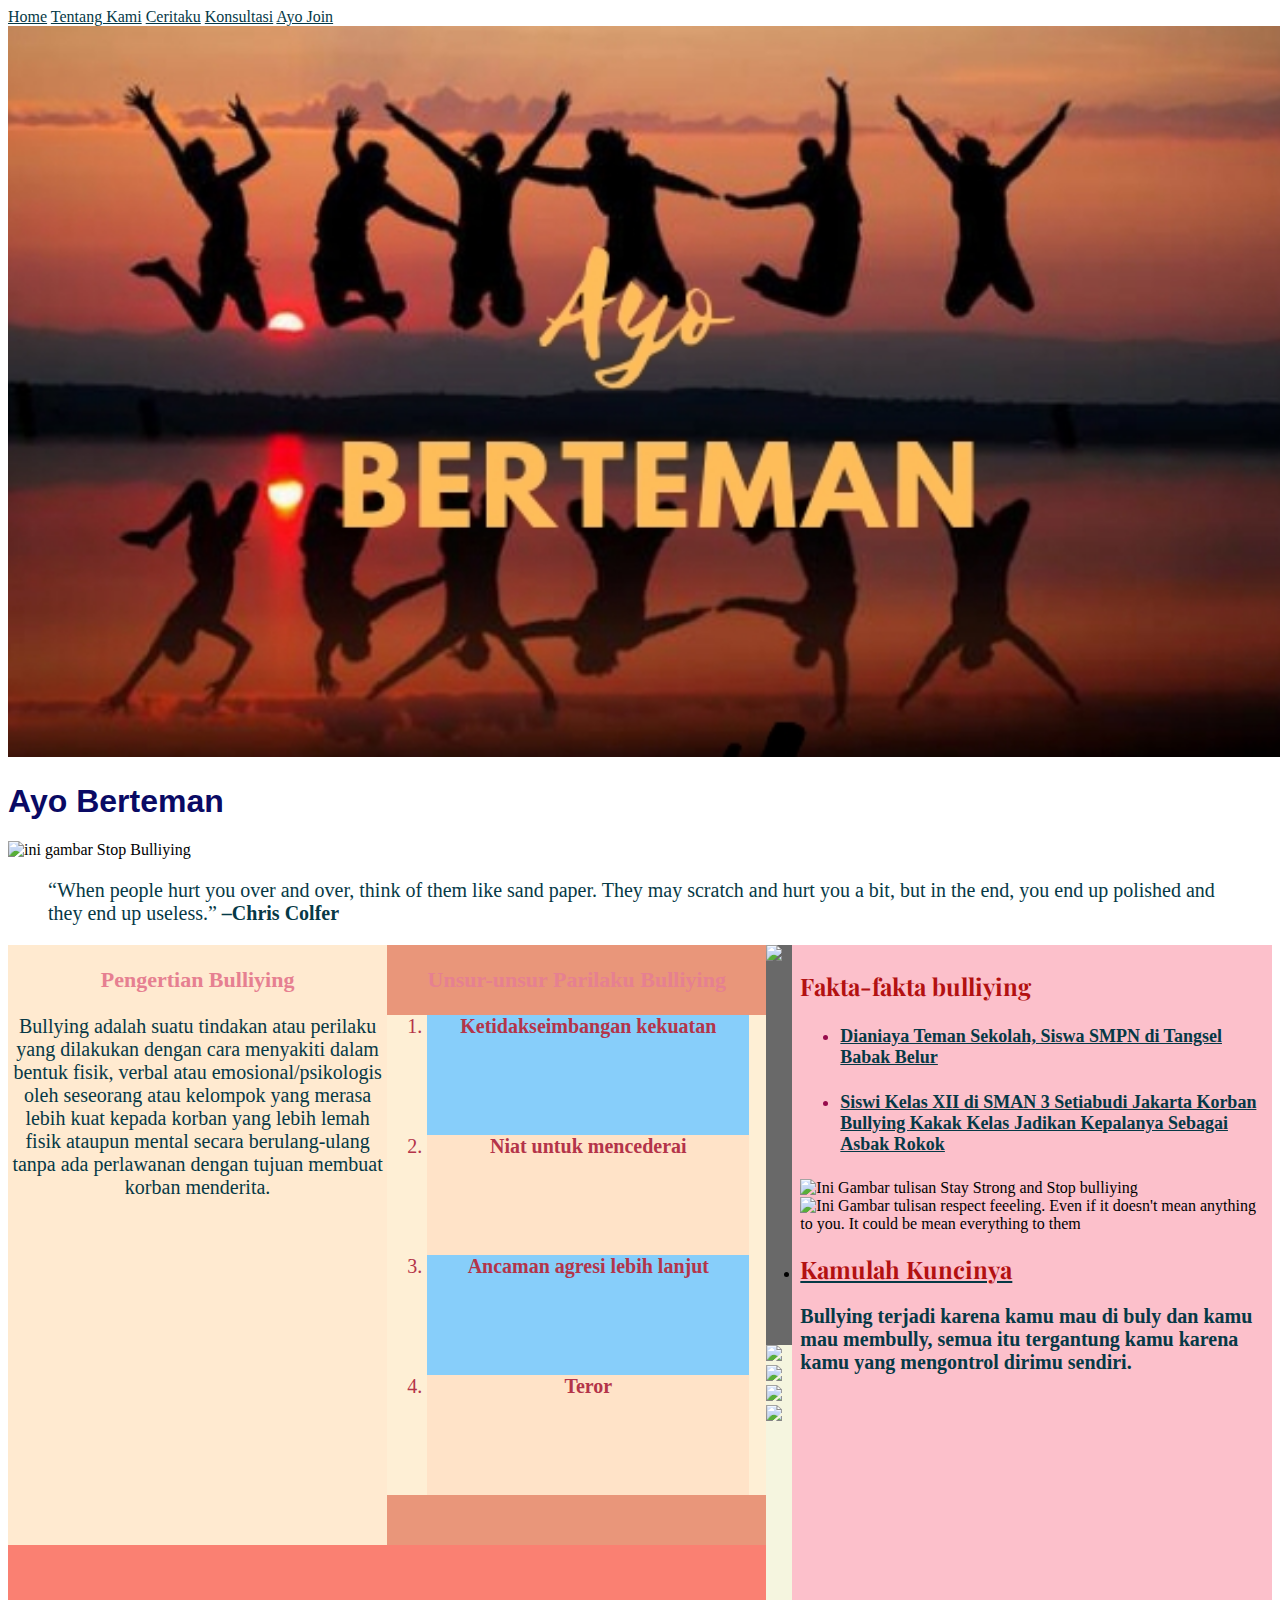
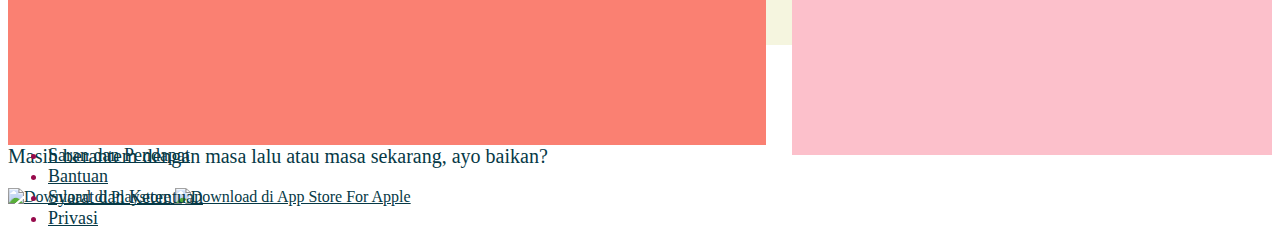
==== index.html @ c27df52b "Update index.html" ====
<!DOCTYPE html>
	<html>
		<head>
			<title>Stop Bullying-Home</title>
			<link href="css/style.css" rel="stylesheet">
		</head>
		<body>
			<div class="header">
				<a href="index.html" title="Ini Home">Home</a>
				<a href="about.html" title="Ini Tentang kami">Tentang Kami</a>
				<a href="berbagicerita" title="Ayo Berbagi Cerita">Ceritaku</a>
				<a href="konsultasi.html" title="Konsultasi">Konsultasi</a>
				<a href="contact.html" title="Mari Bergabung">Ayo Join</a>
			<link href="css/style.css" rel="stylesheet">	
			</div>
			
			<img width="1300" heigth="509px" src="images/Untitled design.jpg" alt="ini Gambar Ayo Berteman">
			<!--This is main-->
			<div class="main"
			     
			     	<div class="judul">
			     	<h1> Ayo Berteman </h1>
				</div>
				
				<div class="imgbulli">
				<img width="100%" heigth="105px" src="https://dcmp.org/posterimages/series_124.jpg" alt="ini gambar Stop Bulliying">
				</div>
				<blockquote><p>“When people hurt you over and over, think of them like sand paper. They may scratch and hurt you a bit, but in the end, you end up polished and they end up useless.” <strong>–Chris Colfer</strong></p></blockquote>
			     
				<div class="content">
					<div class="pengertian">
						<h3>Pengertian Bulliying</h3>
						<p>Bullying adalah suatu tindakan atau perilaku yang dilakukan dengan cara menyakiti dalam bentuk fisik, verbal atau emosional/psikologis oleh seseorang atau kelompok yang merasa lebih kuat kepada korban yang lebih lemah fisik ataupun mental secara berulang-ulang tanpa ada perlawanan dengan tujuan membuat korban menderita.</p>
					</div>
					<div class="unsur">
						<h3>Unsur-unsur Parilaku Bulliying</h3>
						<ol>
							<li>
							<div class="unsur1">
								<h4>Ketidakseimbangan kekuatan</h4>
							</div>
							</li>
							<li>
							<div class="unsur2">
								<h4>Niat untuk mencederai<h4>
							</div>
							</li>
							<li>
							<div class="unsur3">
								<h4>Ancaman agresi lebih lanjut</h4>
							</div>
							<li>
							<div class="unsur4">
								<h4>Teror</h4>
							</div>
							</li>
						</ol>
					</div>
				</div>
				
				<div class="sidebar">	
				
				<h2>Fakta-fakta bulliying</h2>
					<ul>
						<li>
							<a href="konsultasi.html" title="Dianiaya Teman Sekolah, Siswa SMPN di Tangsel Babak Belur"><h4>Dianiaya Teman Sekolah, Siswa SMPN di Tangsel Babak Belur</h4></a>
						</li>
						<li>
							<a href="konsultasi.html" title="Siswi Kelas XII di SMAN 3 Setiabudi Jakarta Korban Bullying Kakak Kelas Jadikan Kepalanya Sebagai Asbak Rokok"><h4>Siswi Kelas XII di SMAN 3 Setiabudi Jakarta Korban Bullying Kakak Kelas Jadikan Kepalanya Sebagai Asbak Rokok</h4></a>
						</li>
					</ul>   
						<div>
							<img width="200" heigth="300"src="https://forthefirsttimeandforever.files.wordpress.com/2015/04/stay-strong-and-stop-bullying.png" alt="Ini Gambar tulisan Stay Strong and Stop bulliying">
							<img width="200" heigth="300"src="https://i.pinimg.com/236x/8c/a2/15/8ca2151b317cf27438ddc3ee5e97cb34--stop-bullying-quotes-bully-quotes.jpg" alt="Ini Gambar tulisan respect feeeling. Even if it doesn't mean anything to you. It could be mean everything to them">
						</div>	
					<li>
						<a href="contact.html"><strong><h2>Kamulah Kuncinya</h2></strong></a>
					</li>
						<p><strong>Bullying terjadi karena kamu mau di buly dan kamu mau membully, semua itu tergantung kamu karena kamu yang mengontrol dirimu sendiri.</strong></p>
				</div>
				<div class="footer">
					<div class="footer-1">
						<div class="gambar1">
							<img src="https://dz9yg0snnohlc.cloudfront.net/how-to-stop-bullying-when-you-see-it-1.jpg">
						</div>
						<div class="foot-msg">
							<p>Masih berantem dengan masa lalu atau masa sekarang, ayo baikan?</p>
							<a href="www.playstore.com">
								<img src="https://s.kaskus.id/images/2017/05/13/8699905_20170513125224.png" title="Download di Playstore">
							</a>
							<a href="https://www.apple.com/id/ios/app-store/">
								<img src="https://www.genze.com/wp-content/uploads/2017/08/apple-app-store-icon.png" title="Download di App Store For Apple">
							<a>
						</div>
					</div>
					<div class="footer-2">
						<div class="gambarlink">
						<a href="https://id-id.facebook.com/">
							<img src="https://image.flaticon.com/icons/png/512/69/69407.png" >
						</a>
						<a href="https://www.instagram.com/?hl=id">
							<img src="https://upload.wikimedia.org/wikipedia/commons/thumb/2/27/CIS-A2K_Instagram_Icon_%28Black%29.svg/500px-CIS-A2K_Instagram_Icon_%28Black%29.svg.png">
						</a>
						<a href="https://twitter.com">
							<img src="http://softblind.com/images/twitter.png">
						<a>
						<a href="https://www.youtube.com/?hl=id&gl=ID">
							<img src="https://i2.wp.com/www.tapwithbrad.com/wp-content/uploads/2015/06/Youtube-Black-Circle-Icon.png">
						<a>
						</div>
					</div>
					<div class="footer-3">
						<ul>
							<li>
							<a href="">Saran dan Pendapat</a>
							</li>
							<li>
							<a href="">Bantuan</a>
							</li>
							<li>
							<a href="">Syarat dan Ketentuan</a>
							</li>
							<li>
							<a href="">Privasi</a>
							</li>
						</ul>
					<div>
				</div>
			</div>
		</body>
</html>
---- css/style.css ----
@import url('https://fonts.googleapis.com/css?family=Playfair+Display');=Abril+Fatface|Playfair+Display');
body  {
    color: rgb(34, 173, 168);
}

h1  {
   color: rgb(10, 10, 100);
   font: 28px;
   font-family: "RooneySans-Regular", "Lucida Sans", "Lucida Grande", "Lucida Sans Unicode", "Trebuchet MS", sans-serif;
}

h2  {
   color: rgb(179, 17, 17);
   font: 25px;
   font-family: 'Playfair Display', serif;
}

h3  {
   color: rgb(230, 128, 145);
   font-size: 22px;
}
 

p  {
   color: rgb(6, 57, 70);
   font-size: 20px;
}

a   {
   color: rgb(6, 57, 70);
}

a:hover{
   color: yellowgreen;
}
ul  {
   color: rgb(151, 10, 76);
   font-size: 18px;
}

ol  {
   background-color: rgb(254, 239, 213);
   color: rgb(180, 52, 73);
   font-size: 20px;
}

.content {
    background-color: rgb(250, 128, 114);
    Float: left;
    width: 60%;
    height: 800px;
    
   
}

.sidebar{
    background-color: rgb(252, 192, 203);
    float: right;
    width: 37%;
    height: 800px;
    padding-left: 8px;
    padding-top: 5px;
    padding-right: 4px;
    padding-bottom: 5px;
}

.pengertian{
    
    background-color: rgba(255, 234, 208,20);
    float: left;
    width: 50%;
    height: 600px;
    text-align: center;
}

/*unsur-unsur*/
.unsur h4 {
   margin: 0;
   margin top: 50px; 
}

.unsur{
    background-color: rgb(233, 150, 122,20);
    float: left;
    width: 50%;
    height: 600px;
    text-align: center;
}
.unsur1{
    background-color: rgb(135, 206, 250);
    width: 95%;
    height: 120px;
    
}
.unsur2{
    background-color: rgb(255, 227, 200);
    width: 95%;
    height: 120px;
    
}
.unsur3{
    background-color: rgb(135, 206, 250);
    width: 95%;
    height: 120px;
    
}
.unsur4{
    background-color: rgb(255, 227, 200);
    width: 95%;
    height: 120px;
    
}

/*footer*/
.footer{
    background-color: rgb(245, 245, 223);
    width: 100%;
    height: 700px;
}

.footer-1{
    background-color: rgb(105, 105, 105);
    width: 100%;
    height: 400px;
    
.footer-2{
    background-color: rgb(105, 105, 105);
    width: 100%;
    height: 200px; 
    
.footer-3{
    background-color: rgb(105, 105, 105);
    width: 100%;
    height: 200px;
---- css/style.css ----
@import url('https://fonts.googleapis.com/css?family=Playfair+Display');=Abril+Fatface|Playfair+Display');
body  {
    color: rgb(34, 173, 168);
}

h1  {
   color: rgb(10, 10, 100);
   font: 28px;
   font-family: "RooneySans-Regular", "Lucida Sans", "Lucida Grande", "Lucida Sans Unicode", "Trebuchet MS", sans-serif;
}

h2  {
   color: rgb(179, 17, 17);
   font: 25px;
   font-family: 'Playfair Display', serif;
}

h3  {
   color: rgb(230, 128, 145);
   font-size: 22px;
}
 

p  {
   color: rgb(6, 57, 70);
   font-size: 20px;
}

a   {
   color: rgb(6, 57, 70);
}

a:hover{
   color: yellowgreen;
}
ul  {
   color: rgb(151, 10, 76);
   font-size: 18px;
}

ol  {
   background-color: rgb(254, 239, 213);
   color: rgb(180, 52, 73);
   font-size: 20px;
}

.content {
    background-color: rgb(250, 128, 114);
    Float: left;
    width: 60%;
    height: 800px;
    
   
}

.sidebar{
    background-color: rgb(252, 192, 203);
    float: right;
    width: 37%;
    height: 800px;
    padding-left: 8px;
    padding-top: 5px;
    padding-right: 4px;
    padding-bottom: 5px;
}

.pengertian{
    
    background-color: rgba(255, 234, 208,20);
    float: left;
    width: 50%;
    height: 600px;
    text-align: center;
}

/*unsur-unsur*/
.unsur h4 {
   margin: 0;
   margin top: 50px; 
}

.unsur{
    background-color: rgb(233, 150, 122,20);
    float: left;
    width: 50%;
    height: 600px;
    text-align: center;
}
.unsur1{
    background-color: rgb(135, 206, 250);
    width: 95%;
    height: 120px;
    
}
.unsur2{
    background-color: rgb(255, 227, 200);
    width: 95%;
    height: 120px;
    
}
.unsur3{
    background-color: rgb(135, 206, 250);
    width: 95%;
    height: 120px;
    
}
.unsur4{
    background-color: rgb(255, 227, 200);
    width: 95%;
    height: 120px;
    
}

/*footer*/
.footer{
    background-color: rgb(245, 245, 223);
    width: 100%;
    height: 700px;
}

.footer-1{
    background-color: rgb(105, 105, 105);
    width: 100%;
    height: 400px;
    
.footer-2{
    background-color: rgb(105, 105, 105);
    width: 100%;
    height: 200px; 
    
.footer-3{
    background-color: rgb(105, 105, 105);
    width: 100%;
    height: 200px;
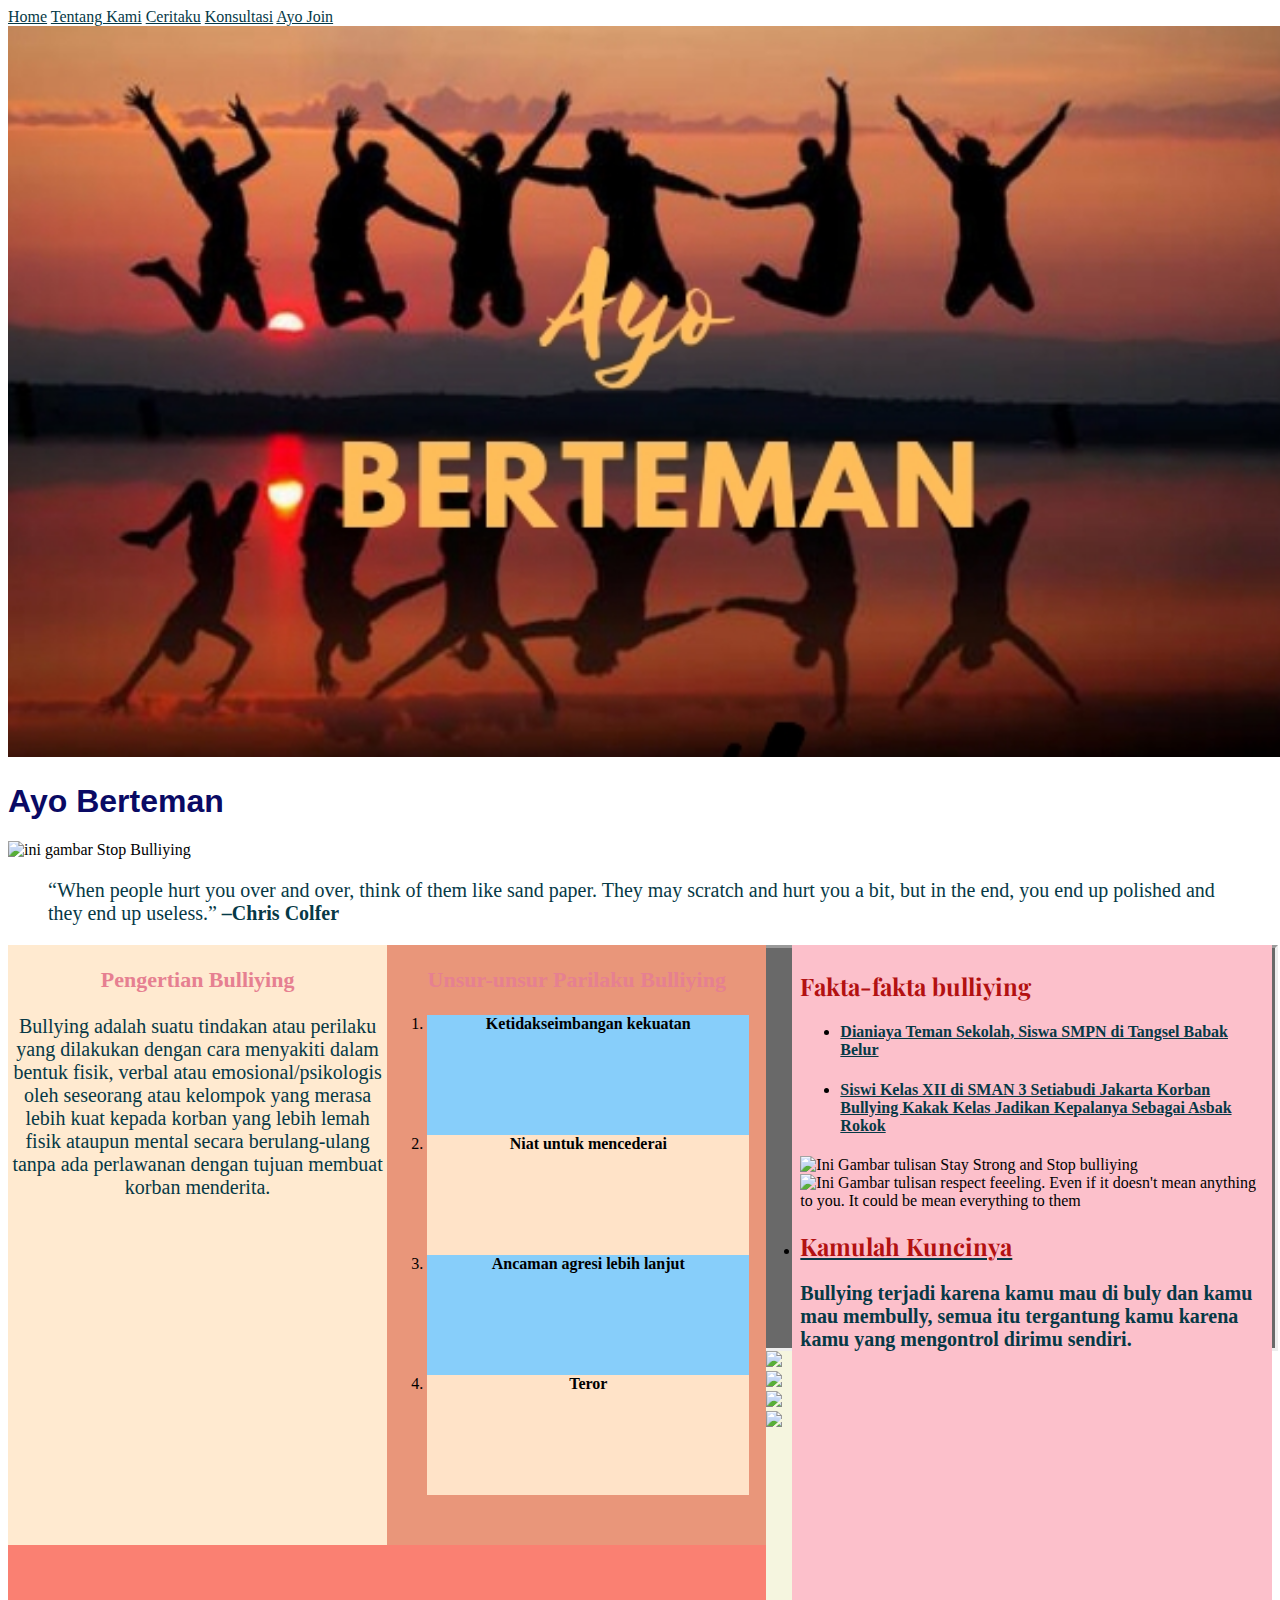
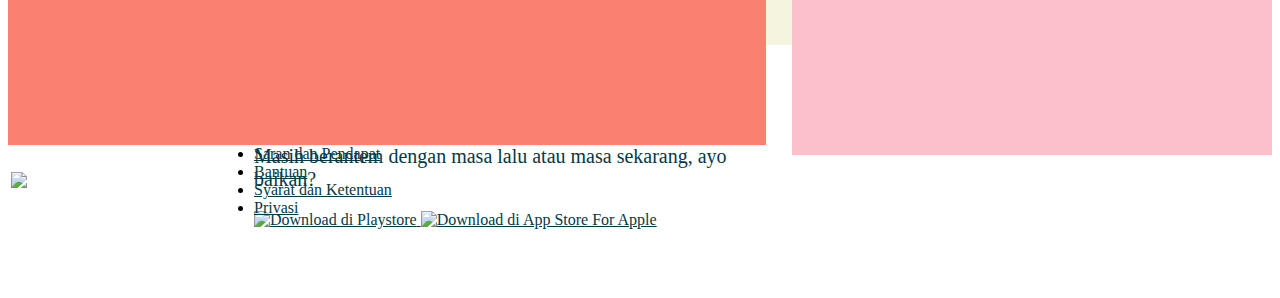
==== commit 0d68ff50: "Update index.html" ====
--- a/index.html
+++ b/index.html
@@ -84,11 +84,11 @@
 							<img src="https://dz9yg0snnohlc.cloudfront.net/how-to-stop-bullying-when-you-see-it-1.jpg">
 						</div>
 						<div class="foot-msg">
-							<p>Masih berantem dengan masa lalu atau masa sekarang, ayo baikan?</p>
-							<a href="www.playstore.com">
+							<p class="txt">Masih berantem dengan masa lalu atau masa sekarang, ayo baikan?</p>
+							<a class="ps" href="www.playstore.com">
 								<img src="https://s.kaskus.id/images/2017/05/13/8699905_20170513125224.png" title="Download di Playstore">
 							</a>
-							<a href="https://www.apple.com/id/ios/app-store/">
+							<a class="apple" href="https://www.apple.com/id/ios/app-store/">
 								<img src="https://www.genze.com/wp-content/uploads/2017/08/apple-app-store-icon.png" title="Download di App Store For Apple">
 							<a>
 						</div>
--- a/css/style.css
+++ b/css/style.css
@@ -33,16 +33,9 @@
 a:hover{
    color: yellowgreen;
 }
-ul  {
-   color: rgb(151, 10, 76);
-   font-size: 18px;
-}
 
-ol  {
-   background-color: rgb(254, 239, 213);
-   color: rgb(180, 52, 73);
-   font-size: 20px;
-}
+
+
 
 .content {
     background-color: rgb(250, 128, 114);
@@ -117,18 +110,51 @@
     width: 100%;
     height: 700px;
 }
-
+/*footer1*/
 .footer-1{
     background-color: rgb(105, 105, 105);
+    border-style: inset;
     width: 100%;
     height: 400px;
+ 
+.gambar1{
+    float: left;
+    width: 243px;
+    height: 126px;
+    margin-top: 27px;
     
+.foot-msg .txt{
+    height: 54px;
+    font-size: 16px;
+    line-height: 21px;
+    color: #000;
+    
+ .foot-msg .ps{
+    margin-right: 4px;
+    width: 124px;
+    height: 36px;
+     
+  .foot-msg .apple{
+    width: 124px;
+    height: 36px;
+     
+ /*footer2*/
 .footer-2{
     background-color: rgb(105, 105, 105);
+    border-style: inset;
     width: 100%;
     height: 200px; 
+ 
+.gambarlink{
+    margin-top: 38px;
+    text-align: center;
     
 .footer-3{
     background-color: rgb(105, 105, 105);
+    border-style: inset;
     width: 100%;
-    height: 200px;    
+    height: 200px;   
+    
+.footer-3 ul{
+    width: 100%;
+    height: 45px;
--- a/css/style.css
+++ b/css/style.css
@@ -33,16 +33,9 @@
 a:hover{
    color: yellowgreen;
 }
-ul  {
-   color: rgb(151, 10, 76);
-   font-size: 18px;
-}
 
-ol  {
-   background-color: rgb(254, 239, 213);
-   color: rgb(180, 52, 73);
-   font-size: 20px;
-}
+
+
 
 .content {
     background-color: rgb(250, 128, 114);
@@ -117,18 +110,51 @@
     width: 100%;
     height: 700px;
 }
-
+/*footer1*/
 .footer-1{
     background-color: rgb(105, 105, 105);
+    border-style: inset;
     width: 100%;
     height: 400px;
+ 
+.gambar1{
+    float: left;
+    width: 243px;
+    height: 126px;
+    margin-top: 27px;
     
+.foot-msg .txt{
+    height: 54px;
+    font-size: 16px;
+    line-height: 21px;
+    color: #000;
+    
+ .foot-msg .ps{
+    margin-right: 4px;
+    width: 124px;
+    height: 36px;
+     
+  .foot-msg .apple{
+    width: 124px;
+    height: 36px;
+     
+ /*footer2*/
 .footer-2{
     background-color: rgb(105, 105, 105);
+    border-style: inset;
     width: 100%;
     height: 200px; 
+ 
+.gambarlink{
+    margin-top: 38px;
+    text-align: center;
     
 .footer-3{
     background-color: rgb(105, 105, 105);
+    border-style: inset;
     width: 100%;
-    height: 200px;    
+    height: 200px;   
+    
+.footer-3 ul{
+    width: 100%;
+    height: 45px;
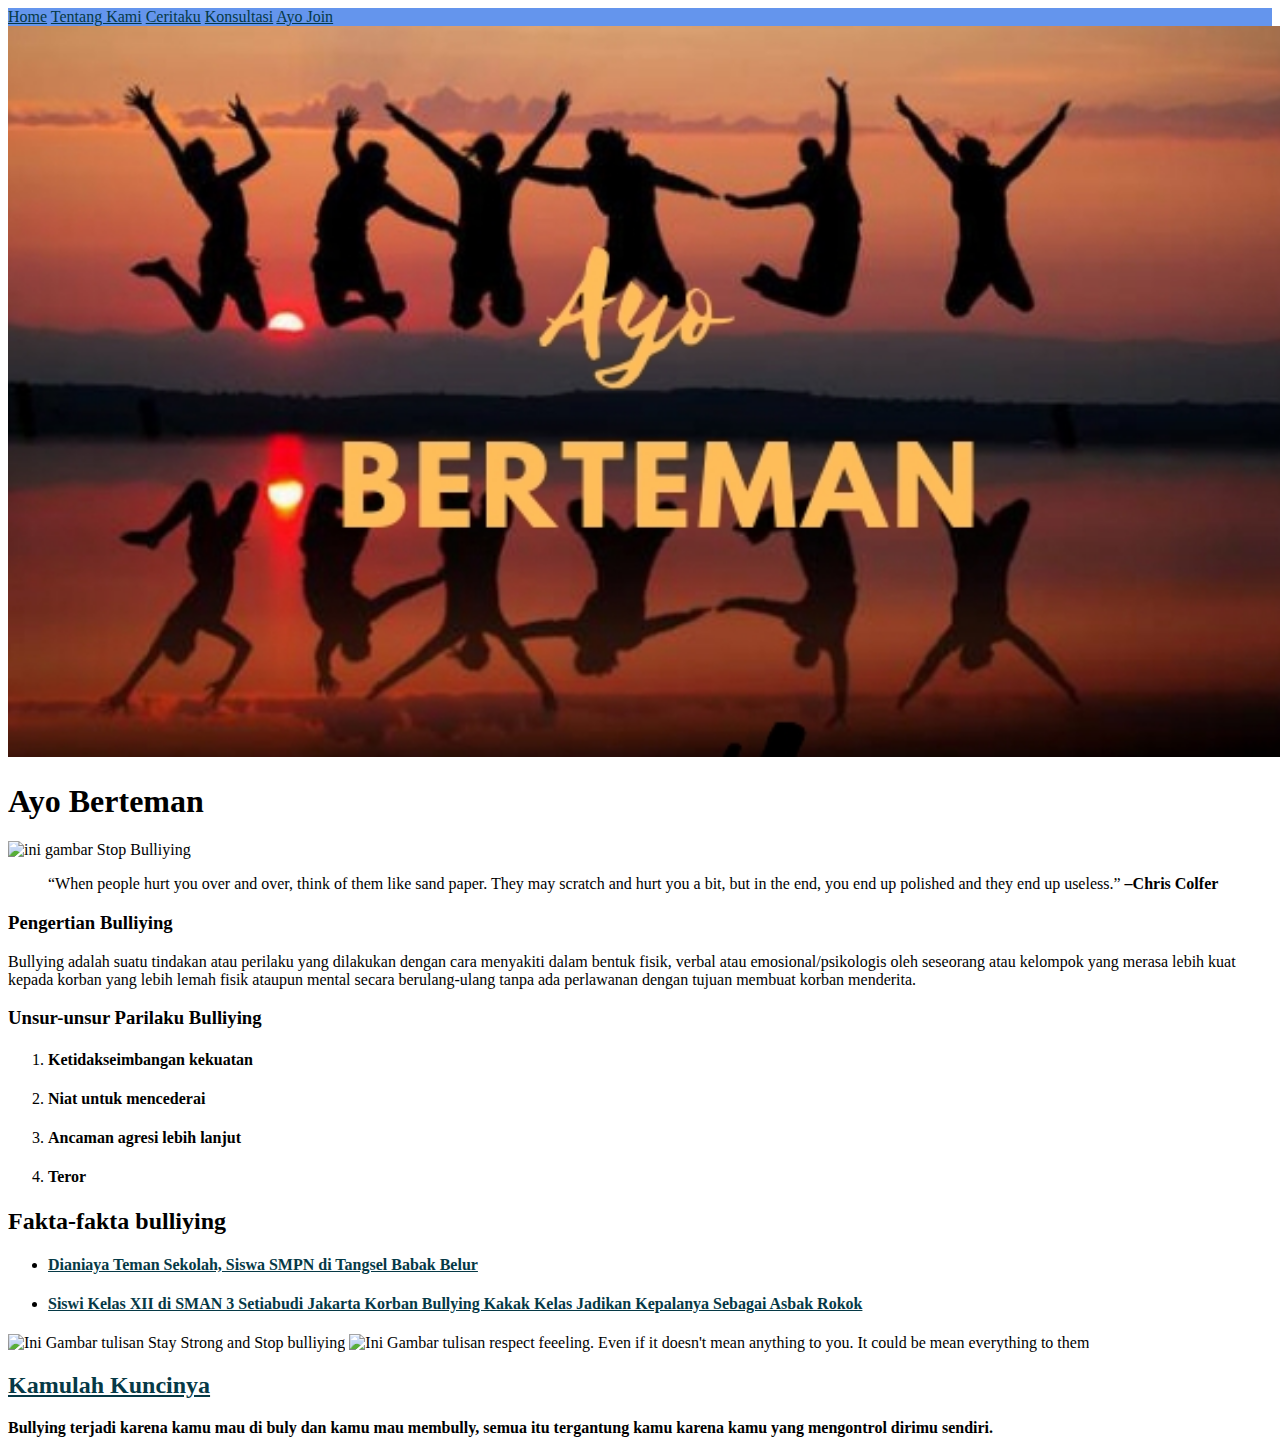
==== commit a74dc23c: "Update index.html" ====
--- a/index.html
+++ b/index.html
@@ -78,54 +78,6 @@
 					</li>
 						<p><strong>Bullying terjadi karena kamu mau di buly dan kamu mau membully, semua itu tergantung kamu karena kamu yang mengontrol dirimu sendiri.</strong></p>
 				</div>
-				<div class="footer">
-					<div class="footer-1">
-						<div class="gambar1">
-							<img src="https://dz9yg0snnohlc.cloudfront.net/how-to-stop-bullying-when-you-see-it-1.jpg">
-						</div>
-						<div class="foot-msg">
-							<p class="txt">Masih berantem dengan masa lalu atau masa sekarang, ayo baikan?</p>
-							<a class="ps" href="www.playstore.com">
-								<img src="https://s.kaskus.id/images/2017/05/13/8699905_20170513125224.png" title="Download di Playstore">
-							</a>
-							<a class="apple" href="https://www.apple.com/id/ios/app-store/">
-								<img src="https://www.genze.com/wp-content/uploads/2017/08/apple-app-store-icon.png" title="Download di App Store For Apple">
-							<a>
-						</div>
-					</div>
-					<div class="footer-2">
-						<div class="gambarlink">
-						<a href="https://id-id.facebook.com/">
-							<img src="https://image.flaticon.com/icons/png/512/69/69407.png" >
-						</a>
-						<a href="https://www.instagram.com/?hl=id">
-							<img src="https://upload.wikimedia.org/wikipedia/commons/thumb/2/27/CIS-A2K_Instagram_Icon_%28Black%29.svg/500px-CIS-A2K_Instagram_Icon_%28Black%29.svg.png">
-						</a>
-						<a href="https://twitter.com">
-							<img src="http://softblind.com/images/twitter.png">
-						<a>
-						<a href="https://www.youtube.com/?hl=id&gl=ID">
-							<img src="https://i2.wp.com/www.tapwithbrad.com/wp-content/uploads/2015/06/Youtube-Black-Circle-Icon.png">
-						<a>
-						</div>
-					</div>
-					<div class="footer-3">
-						<ul>
-							<li>
-							<a href="">Saran dan Pendapat</a>
-							</li>
-							<li>
-							<a href="">Bantuan</a>
-							</li>
-							<li>
-							<a href="">Syarat dan Ketentuan</a>
-							</li>
-							<li>
-							<a href="">Privasi</a>
-							</li>
-						</ul>
-					<div>
-				</div>
-			</div>
+				
 		</body>
 </html>
--- a/css/style.css
+++ b/css/style.css
@@ -1,29 +1,6 @@
 @import url('https://fonts.googleapis.com/css?family=Playfair+Display');=Abril+Fatface|Playfair+Display');
 body  {
     color: rgb(34, 173, 168);
-}
-
-h1  {
-   color: rgb(10, 10, 100);
-   font: 28px;
-   font-family: "RooneySans-Regular", "Lucida Sans", "Lucida Grande", "Lucida Sans Unicode", "Trebuchet MS", sans-serif;
-}
-
-h2  {
-   color: rgb(179, 17, 17);
-   font: 25px;
-   font-family: 'Playfair Display', serif;
-}
-
-h3  {
-   color: rgb(230, 128, 145);
-   font-size: 22px;
-}
- 
-
-p  {
-   color: rgb(6, 57, 70);
-   font-size: 20px;
 }
 
 a   {
@@ -34,16 +11,24 @@
    color: yellowgreen;
 }
 
-
-
-
+/*index*/
+.header{
+    background-color: rgb(100, 149, 237);
+    width: 100%;
+    height: 70px
+       
+.judul{
+    background-color: white;
+    width: 100%;
+    height: 40px;
+    text-align: center;
+    
 .content {
     background-color: rgb(250, 128, 114);
     Float: left;
     width: 60%;
     height: 800px;
-    
-   
+      
 }
 
 .sidebar{
@@ -106,9 +91,12 @@
 
 /*footer*/
 .footer{
-    background-color: rgb(245, 245, 223);
-    width: 100%;
-    height: 700px;
+    position: relative;
+    width=100%
+    min-height: 405px;
+    margin-top: -406px;
+    border-top: 1px solid #e5e5e5;
+    background: #f5f5f5;
 }
 /*footer1*/
 .footer-1{
@@ -149,6 +137,10 @@
     margin-top: 38px;
     text-align: center;
     
+.gambarlink img{
+    width: 50px;
+    height: 50px;
+    
 .footer-3{
     background-color: rgb(105, 105, 105);
     border-style: inset;
@@ -158,3 +150,5 @@
 .footer-3 ul{
     width: 100%;
     height: 45px;
+
+    
--- a/css/style.css
+++ b/css/style.css
@@ -1,29 +1,6 @@
 @import url('https://fonts.googleapis.com/css?family=Playfair+Display');=Abril+Fatface|Playfair+Display');
 body  {
     color: rgb(34, 173, 168);
-}
-
-h1  {
-   color: rgb(10, 10, 100);
-   font: 28px;
-   font-family: "RooneySans-Regular", "Lucida Sans", "Lucida Grande", "Lucida Sans Unicode", "Trebuchet MS", sans-serif;
-}
-
-h2  {
-   color: rgb(179, 17, 17);
-   font: 25px;
-   font-family: 'Playfair Display', serif;
-}
-
-h3  {
-   color: rgb(230, 128, 145);
-   font-size: 22px;
-}
- 
-
-p  {
-   color: rgb(6, 57, 70);
-   font-size: 20px;
 }
 
 a   {
@@ -34,16 +11,24 @@
    color: yellowgreen;
 }
 
-
-
-
+/*index*/
+.header{
+    background-color: rgb(100, 149, 237);
+    width: 100%;
+    height: 70px
+       
+.judul{
+    background-color: white;
+    width: 100%;
+    height: 40px;
+    text-align: center;
+    
 .content {
     background-color: rgb(250, 128, 114);
     Float: left;
     width: 60%;
     height: 800px;
-    
-   
+      
 }
 
 .sidebar{
@@ -106,9 +91,12 @@
 
 /*footer*/
 .footer{
-    background-color: rgb(245, 245, 223);
-    width: 100%;
-    height: 700px;
+    position: relative;
+    width=100%
+    min-height: 405px;
+    margin-top: -406px;
+    border-top: 1px solid #e5e5e5;
+    background: #f5f5f5;
 }
 /*footer1*/
 .footer-1{
@@ -149,6 +137,10 @@
     margin-top: 38px;
     text-align: center;
     
+.gambarlink img{
+    width: 50px;
+    height: 50px;
+    
 .footer-3{
     background-color: rgb(105, 105, 105);
     border-style: inset;
@@ -158,3 +150,5 @@
 .footer-3 ul{
     width: 100%;
     height: 45px;
+
+    
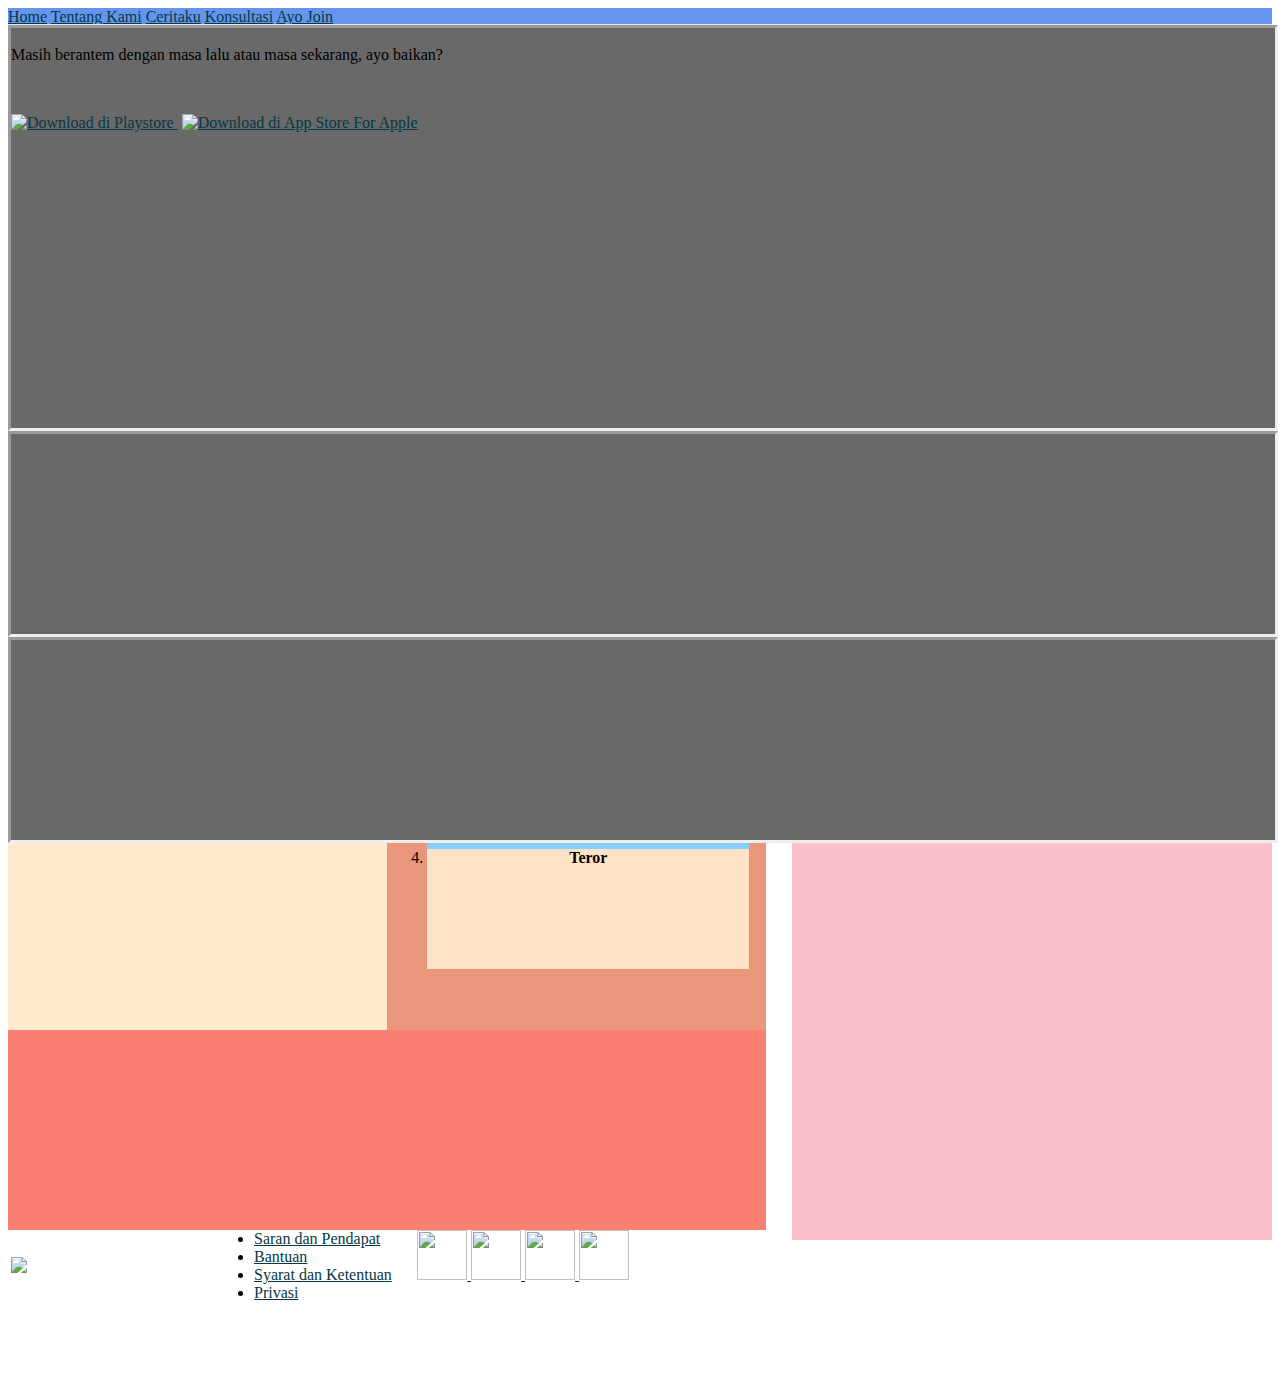
==== commit 2919ba9c: "Update index.html" ====
--- a/index.html
+++ b/index.html
@@ -14,7 +14,7 @@
 			<link href="css/style.css" rel="stylesheet">	
 			</div>
 			
-			<img width="1300" heigth="509px" src="images/Untitled design.jpg" alt="ini Gambar Ayo Berteman">
+			<img width="100%" height="200px" src="images/Untitled design.jpg" alt="ini Gambar Ayo Berteman">
 			<!--This is main-->
 			<div class="main"
 			     
@@ -78,6 +78,55 @@
 					</li>
 						<p><strong>Bullying terjadi karena kamu mau di buly dan kamu mau membully, semua itu tergantung kamu karena kamu yang mengontrol dirimu sendiri.</strong></p>
 				</div>
+			<div class="footer">
+					<div class="footer-1">
+						<div class="gambar1">
+							<img src="https://dz9yg0snnohlc.cloudfront.net/how-to-stop-bullying-when-you-see-it-1.jpg">
+						</div>
+						<div class="foot-msg">
+							<p class="txt">Masih berantem dengan masa lalu atau masa sekarang, ayo baikan?</p>
+							<a class="ps" href="www.playstore.com">
+								<img src="https://s.kaskus.id/images/2017/05/13/8699905_20170513125224.png" title="Download di Playstore">
+							</a>
+							<a class="apple" href="https://www.apple.com/id/ios/app-store/">
+								<img src="https://www.genze.com/wp-content/uploads/2017/08/apple-app-store-icon.png" title="Download di App Store For Apple">
+							<a>
+						</div>
+					</div>
+					<div class="footer-2">
+						<div class="gambarlink">
+						<a href="https://id-id.facebook.com/">
+							<img src="https://image.flaticon.com/icons/png/512/69/69407.png" >
+						</a>
+						<a href="https://www.instagram.com/?hl=id">
+							<img src="https://upload.wikimedia.org/wikipedia/commons/thumb/2/27/CIS-A2K_Instagram_Icon_%28Black%29.svg/500px-CIS-A2K_Instagram_Icon_%28Black%29.svg.png">
+						</a>
+						<a href="https://twitter.com">
+							<img src="http://softblind.com/images/twitter.png">
+						<a>
+						<a href="https://www.youtube.com/?hl=id&gl=ID">
+							<img src="https://i2.wp.com/www.tapwithbrad.com/wp-content/uploads/2015/06/Youtube-Black-Circle-Icon.png">
+						<a>
+						</div>
+					</div>
+					<div class="footer-3">
+						<ul>
+							<li>
+							<a href="">Saran dan Pendapat</a>
+							</li>
+							<li>
+							<a href="">Bantuan</a>
+							</li>
+							<li>
+							<a href="">Syarat dan Ketentuan</a>
+							</li>
+							<li>
+							<a href="">Privasi</a>
+							</li>
+						</ul>
+					<div>
+				</div>
+			</div>		
 				
 		</body>
 </html>
--- a/css/style.css
+++ b/css/style.css
@@ -7,22 +7,23 @@
    color: rgb(6, 57, 70);
 }
 
-a:hover{
+a:hover {
    color: yellowgreen;
 }
 
 /*index*/
-.header{
+.header {
     background-color: rgb(100, 149, 237);
     width: 100%;
     height: 70px
-       
-.judul{
-    background-color: white;
+}       
+.judul {
+    background-color: rgb(240, 248, 254);
+    color: rgb(100, 149, 237);
     width: 100%;
     height: 40px;
     text-align: center;
-    
+}   
 .content {
     background-color: rgb(250, 128, 114);
     Float: left;
@@ -31,7 +32,7 @@
       
 }
 
-.sidebar{
+.sidebar {
     background-color: rgb(252, 192, 203);
     float: right;
     width: 37%;
@@ -42,7 +43,7 @@
     padding-bottom: 5px;
 }
 
-.pengertian{
+.pengertian {
     
     background-color: rgba(255, 234, 208,20);
     float: left;
@@ -53,36 +54,37 @@
 
 /*unsur-unsur*/
 .unsur h4 {
+   color: rgb(0, 0, 0,);
    margin: 0;
    margin top: 50px; 
 }
 
-.unsur{
+.unsur {
     background-color: rgb(233, 150, 122,20);
     float: left;
     width: 50%;
     height: 600px;
     text-align: center;
 }
-.unsur1{
+.unsur1 {
     background-color: rgb(135, 206, 250);
     width: 95%;
     height: 120px;
     
 }
-.unsur2{
+.unsur2 {
     background-color: rgb(255, 227, 200);
     width: 95%;
     height: 120px;
     
 }
-.unsur3{
+.unsur3 {
     background-color: rgb(135, 206, 250);
     width: 95%;
     height: 120px;
     
 }
-.unsur4{
+.unsur4 {
     background-color: rgb(255, 227, 200);
     width: 95%;
     height: 120px;
@@ -90,7 +92,7 @@
 }
 
 /*footer*/
-.footer{
+.footer {
     position: relative;
     width=100%
     min-height: 405px;
@@ -99,56 +101,58 @@
     background: #f5f5f5;
 }
 /*footer1*/
-.footer-1{
+.footer-1 {
     background-color: rgb(105, 105, 105);
     border-style: inset;
     width: 100%;
     height: 400px;
- 
-.gambar1{
+}
+.gambar1 {
     float: left;
     width: 243px;
     height: 126px;
     margin-top: 27px;
-    
-.foot-msg .txt{
+}    
+.foot-msg .txt {
     height: 54px;
     font-size: 16px;
     line-height: 21px;
     color: #000;
-    
- .foot-msg .ps{
+}   
+ .foot-msg .ps {
     margin-right: 4px;
     width: 124px;
     height: 36px;
-     
-  .foot-msg .apple{
+}    
+  .foot-msg .apple {
     width: 124px;
     height: 36px;
-     
+}     
  /*footer2*/
-.footer-2{
+.footer-2 {
     background-color: rgb(105, 105, 105);
     border-style: inset;
     width: 100%;
     height: 200px; 
- 
-.gambarlink{
+} 
+.gambarlink {
     margin-top: 38px;
     text-align: center;
-    
-.gambarlink img{
+}   
+.gambarlink img {
     width: 50px;
     height: 50px;
-    
-.footer-3{
+}   
+.footer-3 {
     background-color: rgb(105, 105, 105);
     border-style: inset;
     width: 100%;
     height: 200px;   
-    
-.footer-3 ul{
+}    
+.footer-3 ul {
     width: 100%;
     height: 45px;
-
+}
+/*about*/
     
+    
--- a/css/style.css
+++ b/css/style.css
@@ -7,22 +7,23 @@
    color: rgb(6, 57, 70);
 }
 
-a:hover{
+a:hover {
    color: yellowgreen;
 }
 
 /*index*/
-.header{
+.header {
     background-color: rgb(100, 149, 237);
     width: 100%;
     height: 70px
-       
-.judul{
-    background-color: white;
+}       
+.judul {
+    background-color: rgb(240, 248, 254);
+    color: rgb(100, 149, 237);
     width: 100%;
     height: 40px;
     text-align: center;
-    
+}   
 .content {
     background-color: rgb(250, 128, 114);
     Float: left;
@@ -31,7 +32,7 @@
       
 }
 
-.sidebar{
+.sidebar {
     background-color: rgb(252, 192, 203);
     float: right;
     width: 37%;
@@ -42,7 +43,7 @@
     padding-bottom: 5px;
 }
 
-.pengertian{
+.pengertian {
     
     background-color: rgba(255, 234, 208,20);
     float: left;
@@ -53,36 +54,37 @@
 
 /*unsur-unsur*/
 .unsur h4 {
+   color: rgb(0, 0, 0,);
    margin: 0;
    margin top: 50px; 
 }
 
-.unsur{
+.unsur {
     background-color: rgb(233, 150, 122,20);
     float: left;
     width: 50%;
     height: 600px;
     text-align: center;
 }
-.unsur1{
+.unsur1 {
     background-color: rgb(135, 206, 250);
     width: 95%;
     height: 120px;
     
 }
-.unsur2{
+.unsur2 {
     background-color: rgb(255, 227, 200);
     width: 95%;
     height: 120px;
     
 }
-.unsur3{
+.unsur3 {
     background-color: rgb(135, 206, 250);
     width: 95%;
     height: 120px;
     
 }
-.unsur4{
+.unsur4 {
     background-color: rgb(255, 227, 200);
     width: 95%;
     height: 120px;
@@ -90,7 +92,7 @@
 }
 
 /*footer*/
-.footer{
+.footer {
     position: relative;
     width=100%
     min-height: 405px;
@@ -99,56 +101,58 @@
     background: #f5f5f5;
 }
 /*footer1*/
-.footer-1{
+.footer-1 {
     background-color: rgb(105, 105, 105);
     border-style: inset;
     width: 100%;
     height: 400px;
- 
-.gambar1{
+}
+.gambar1 {
     float: left;
     width: 243px;
     height: 126px;
     margin-top: 27px;
-    
-.foot-msg .txt{
+}    
+.foot-msg .txt {
     height: 54px;
     font-size: 16px;
     line-height: 21px;
     color: #000;
-    
- .foot-msg .ps{
+}   
+ .foot-msg .ps {
     margin-right: 4px;
     width: 124px;
     height: 36px;
-     
-  .foot-msg .apple{
+}    
+  .foot-msg .apple {
     width: 124px;
     height: 36px;
-     
+}     
  /*footer2*/
-.footer-2{
+.footer-2 {
     background-color: rgb(105, 105, 105);
     border-style: inset;
     width: 100%;
     height: 200px; 
- 
-.gambarlink{
+} 
+.gambarlink {
     margin-top: 38px;
     text-align: center;
-    
-.gambarlink img{
+}   
+.gambarlink img {
     width: 50px;
     height: 50px;
-    
-.footer-3{
+}   
+.footer-3 {
     background-color: rgb(105, 105, 105);
     border-style: inset;
     width: 100%;
     height: 200px;   
-    
-.footer-3 ul{
+}    
+.footer-3 ul {
     width: 100%;
     height: 45px;
-
+}
+/*about*/
     
+    
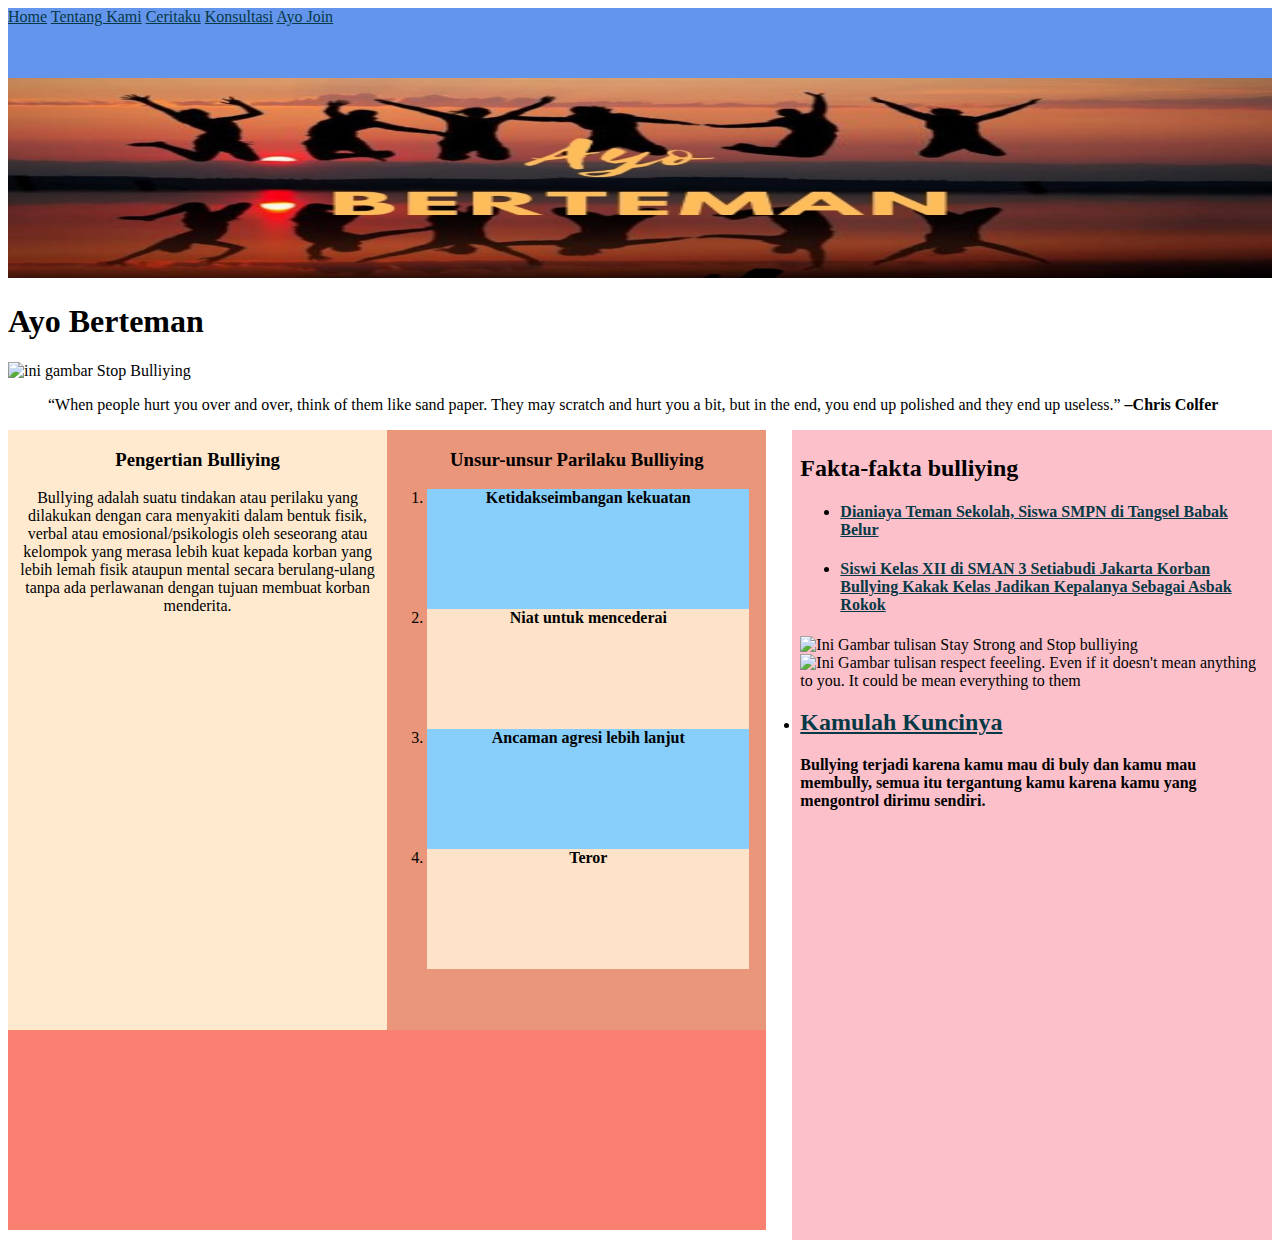
==== commit 4e576ec7: "Update index.html" ====
--- a/index.html
+++ b/index.html
@@ -11,7 +11,7 @@
 				<a href="berbagicerita" title="Ayo Berbagi Cerita">Ceritaku</a>
 				<a href="konsultasi.html" title="Konsultasi">Konsultasi</a>
 				<a href="contact.html" title="Mari Bergabung">Ayo Join</a>
-			<link href="css/style.css" rel="stylesheet">	
+				<link href="css/style.css" rel="stylesheet">	
 			</div>
 			
 			<img width="100%" height="200px" src="images/Untitled design.jpg" alt="ini Gambar Ayo Berteman">
@@ -78,55 +78,7 @@
 					</li>
 						<p><strong>Bullying terjadi karena kamu mau di buly dan kamu mau membully, semua itu tergantung kamu karena kamu yang mengontrol dirimu sendiri.</strong></p>
 				</div>
-			<div class="footer">
-					<div class="footer-1">
-						<div class="gambar1">
-							<img src="https://dz9yg0snnohlc.cloudfront.net/how-to-stop-bullying-when-you-see-it-1.jpg">
-						</div>
-						<div class="foot-msg">
-							<p class="txt">Masih berantem dengan masa lalu atau masa sekarang, ayo baikan?</p>
-							<a class="ps" href="www.playstore.com">
-								<img src="https://s.kaskus.id/images/2017/05/13/8699905_20170513125224.png" title="Download di Playstore">
-							</a>
-							<a class="apple" href="https://www.apple.com/id/ios/app-store/">
-								<img src="https://www.genze.com/wp-content/uploads/2017/08/apple-app-store-icon.png" title="Download di App Store For Apple">
-							<a>
-						</div>
-					</div>
-					<div class="footer-2">
-						<div class="gambarlink">
-						<a href="https://id-id.facebook.com/">
-							<img src="https://image.flaticon.com/icons/png/512/69/69407.png" >
-						</a>
-						<a href="https://www.instagram.com/?hl=id">
-							<img src="https://upload.wikimedia.org/wikipedia/commons/thumb/2/27/CIS-A2K_Instagram_Icon_%28Black%29.svg/500px-CIS-A2K_Instagram_Icon_%28Black%29.svg.png">
-						</a>
-						<a href="https://twitter.com">
-							<img src="http://softblind.com/images/twitter.png">
-						<a>
-						<a href="https://www.youtube.com/?hl=id&gl=ID">
-							<img src="https://i2.wp.com/www.tapwithbrad.com/wp-content/uploads/2015/06/Youtube-Black-Circle-Icon.png">
-						<a>
-						</div>
-					</div>
-					<div class="footer-3">
-						<ul>
-							<li>
-							<a href="">Saran dan Pendapat</a>
-							</li>
-							<li>
-							<a href="">Bantuan</a>
-							</li>
-							<li>
-							<a href="">Syarat dan Ketentuan</a>
-							</li>
-							<li>
-							<a href="">Privasi</a>
-							</li>
-						</ul>
-					<div>
-				</div>
-			</div>		
+			
 				
 		</body>
 </html>
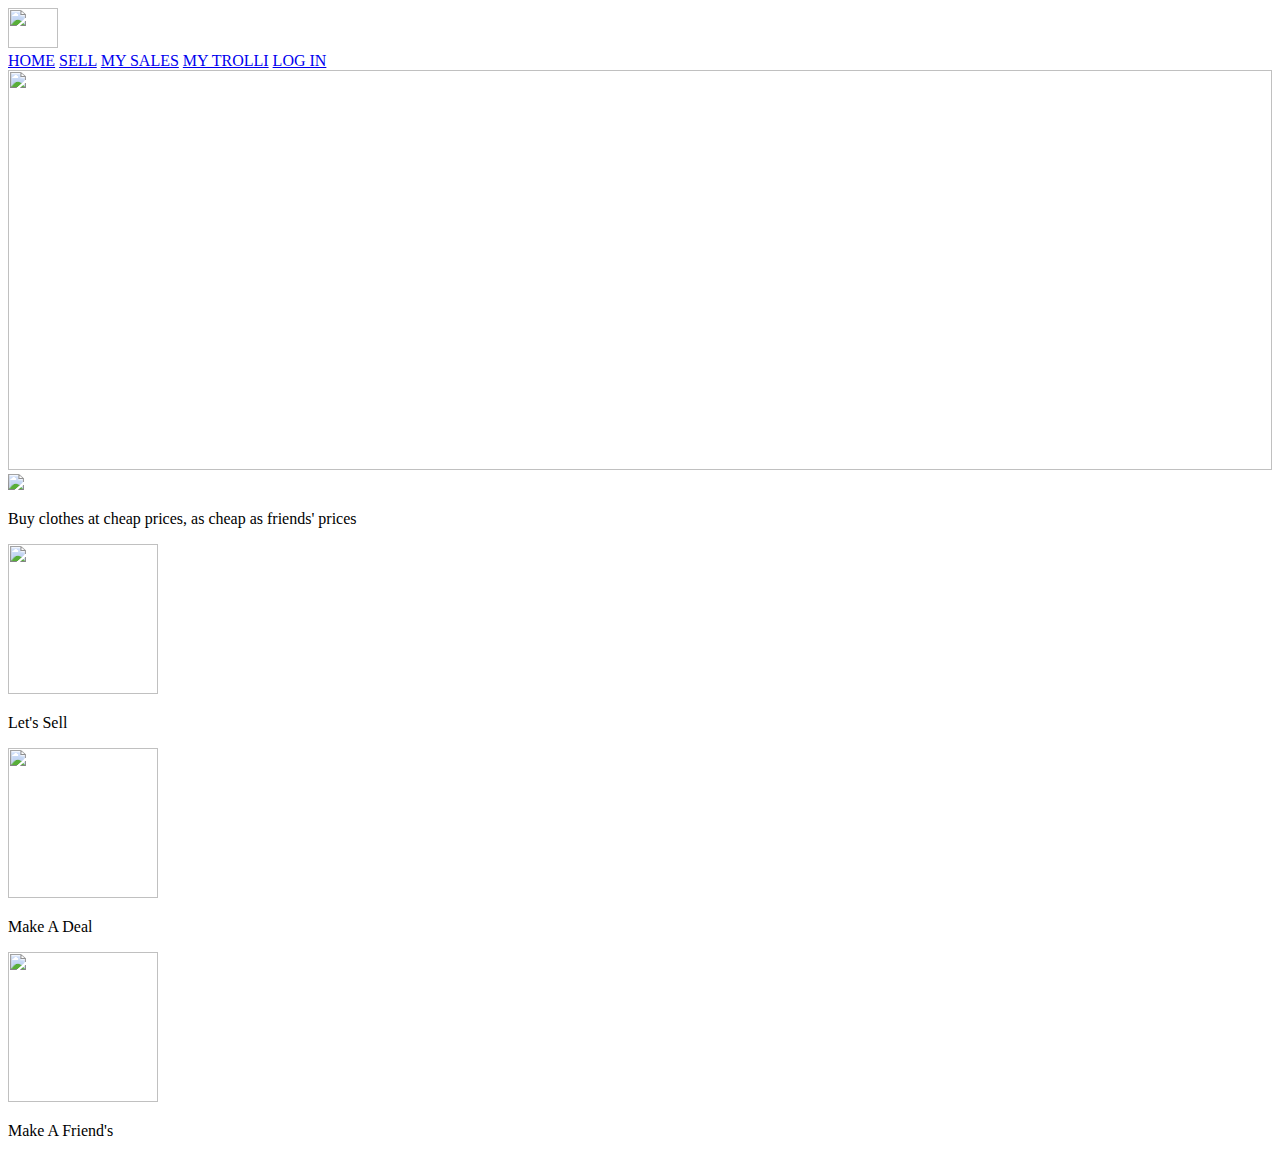
==== commit 5ae2224e: "Update index.html" ====
--- a/index.html
+++ b/index.html
@@ -1,84 +1,51 @@
 <!DOCTYPE html>
 	<html>
 		<head>
-			<title>Stop Bullying-Home</title>
-			<link href="css/style.css" rel="stylesheet">
+			<title>Friend's Clothes</title>
+			<link href="style.css" rel="stylesheet">
 		</head>
 		<body>
-			<div class="header">
-				<a href="index.html" title="Ini Home">Home</a>
-				<a href="about.html" title="Ini Tentang kami">Tentang Kami</a>
-				<a href="berbagicerita" title="Ayo Berbagi Cerita">Ceritaku</a>
-				<a href="konsultasi.html" title="Konsultasi">Konsultasi</a>
-				<a href="contact.html" title="Mari Bergabung">Ayo Join</a>
-				<link href="css/style.css" rel="stylesheet">	
+            <div class="header">
+                <div class="nav">
+                        <div class="logo">
+                                <img width="50px" height="40px" src="https://www.brandcrowd.com/gallery/brands/pictures/picture13913297431585.png">
+                        </div>
+                        <a  href="index.html" title="Ini Home">HOME</a>
+                        <a  href="sell.html" title="Ini Jualan Kami">SELL</a>
+                        <a  href="mysales.html" title="Jualan Saya">MY SALES</a>
+                        <a  href="mytrolli.html" title="Belanjaan Saya">MY TROLLI</a>
+                        <a  href="contact.html" title="Mari Bergabung">LOG IN</a>
+                </div>
+            </div>      
+				<link href="style.css" rel="stylesheet">
 			</div>
-			
-			<img width="100%" height="200px" src="images/Untitled design.jpg" alt="ini Gambar Ayo Berteman">
-			<!--This is main-->
-			<div class="main"
-			     
-			     	<div class="judul">
-			     	<h1> Ayo Berteman </h1>
-				</div>
-				
-				<div class="imgbulli">
-				<img width="100%" heigth="105px" src="https://dcmp.org/posterimages/series_124.jpg" alt="ini gambar Stop Bulliying">
-				</div>
-				<blockquote><p>“When people hurt you over and over, think of them like sand paper. They may scratch and hurt you a bit, but in the end, you end up polished and they end up useless.” <strong>–Chris Colfer</strong></p></blockquote>
-			     
-				<div class="content">
-					<div class="pengertian">
-						<h3>Pengertian Bulliying</h3>
-						<p>Bullying adalah suatu tindakan atau perilaku yang dilakukan dengan cara menyakiti dalam bentuk fisik, verbal atau emosional/psikologis oleh seseorang atau kelompok yang merasa lebih kuat kepada korban yang lebih lemah fisik ataupun mental secara berulang-ulang tanpa ada perlawanan dengan tujuan membuat korban menderita.</p>
-					</div>
-					<div class="unsur">
-						<h3>Unsur-unsur Parilaku Bulliying</h3>
-						<ol>
-							<li>
-							<div class="unsur1">
-								<h4>Ketidakseimbangan kekuatan</h4>
-							</div>
-							</li>
-							<li>
-							<div class="unsur2">
-								<h4>Niat untuk mencederai<h4>
-							</div>
-							</li>
-							<li>
-							<div class="unsur3">
-								<h4>Ancaman agresi lebih lanjut</h4>
-							</div>
-							<li>
-							<div class="unsur4">
-								<h4>Teror</h4>
-							</div>
-							</li>
-						</ol>
-					</div>
-				</div>
-				
-				<div class="sidebar">	
-				
-				<h2>Fakta-fakta bulliying</h2>
-					<ul>
-						<li>
-							<a href="konsultasi.html" title="Dianiaya Teman Sekolah, Siswa SMPN di Tangsel Babak Belur"><h4>Dianiaya Teman Sekolah, Siswa SMPN di Tangsel Babak Belur</h4></a>
-						</li>
-						<li>
-							<a href="konsultasi.html" title="Siswi Kelas XII di SMAN 3 Setiabudi Jakarta Korban Bullying Kakak Kelas Jadikan Kepalanya Sebagai Asbak Rokok"><h4>Siswi Kelas XII di SMAN 3 Setiabudi Jakarta Korban Bullying Kakak Kelas Jadikan Kepalanya Sebagai Asbak Rokok</h4></a>
-						</li>
-					</ul>   
-						<div>
-							<img width="200" heigth="300"src="https://forthefirsttimeandforever.files.wordpress.com/2015/04/stay-strong-and-stop-bullying.png" alt="Ini Gambar tulisan Stay Strong and Stop bulliying">
-							<img width="200" heigth="300"src="https://i.pinimg.com/236x/8c/a2/15/8ca2151b317cf27438ddc3ee5e97cb34--stop-bullying-quotes-bully-quotes.jpg" alt="Ini Gambar tulisan respect feeeling. Even if it doesn't mean anything to you. It could be mean everything to them">
-						</div>	
-					<li>
-						<a href="contact.html"><strong><h2>Kamulah Kuncinya</h2></strong></a>
-					</li>
-						<p><strong>Bullying terjadi karena kamu mau di buly dan kamu mau membully, semua itu tergantung kamu karena kamu yang mengontrol dirimu sendiri.</strong></p>
-				</div>
-			
-				
-		</body>
-</html>
+            <!--bannermain-->
+            <div class="banner">
+                <img width="100%" height="400px" src="https://img.freepik.com/free-vector/abstract-background-with-metallic-rose-gold-texture_1048-7968.jpg?size=338&ext=jpg">
+                    <div class="ban1">
+                      <img src="http://s8.favim.com/orig/150828/all-star-converse-awesome-cool-fashion-Favim.com-3198208.jpg">
+                    </div>  
+                    <div class="box1">
+                    <p class="txt">
+                        Buy clothes at cheap prices, as cheap as friends' prices    
+                    </p>
+                    </div>
+            </div>
+
+            <!--This is main-->
+            <div class="baju">
+                <div class="lets1">
+                  <img width="150px" height="150px" src="https://sd.keepcalm-o-matic.co.uk/i-w600/don-t-keep-calm-and-sell-a-lot.jpg">  
+                  <p>Let's Sell</p>
+                </div>
+                <div class="lets2">
+                  <img width="150px" height="150px" src="https://reallylearnportuguese.com/wp-content/uploads/2016/10/deal.jpg"> 
+                  <p>Make A Deal</p>
+                </div>
+                <div class="lets3">
+                  <img width="150px" height="150px" src="https://ajslp.pubs.asha.org/data/journals/ajslp/935906/ajslp-15-0042finke_featimage.jpeg">
+                  <p>Make A Friend's</p>
+                </div>
+            </div>
+        </body>
+    </html>    
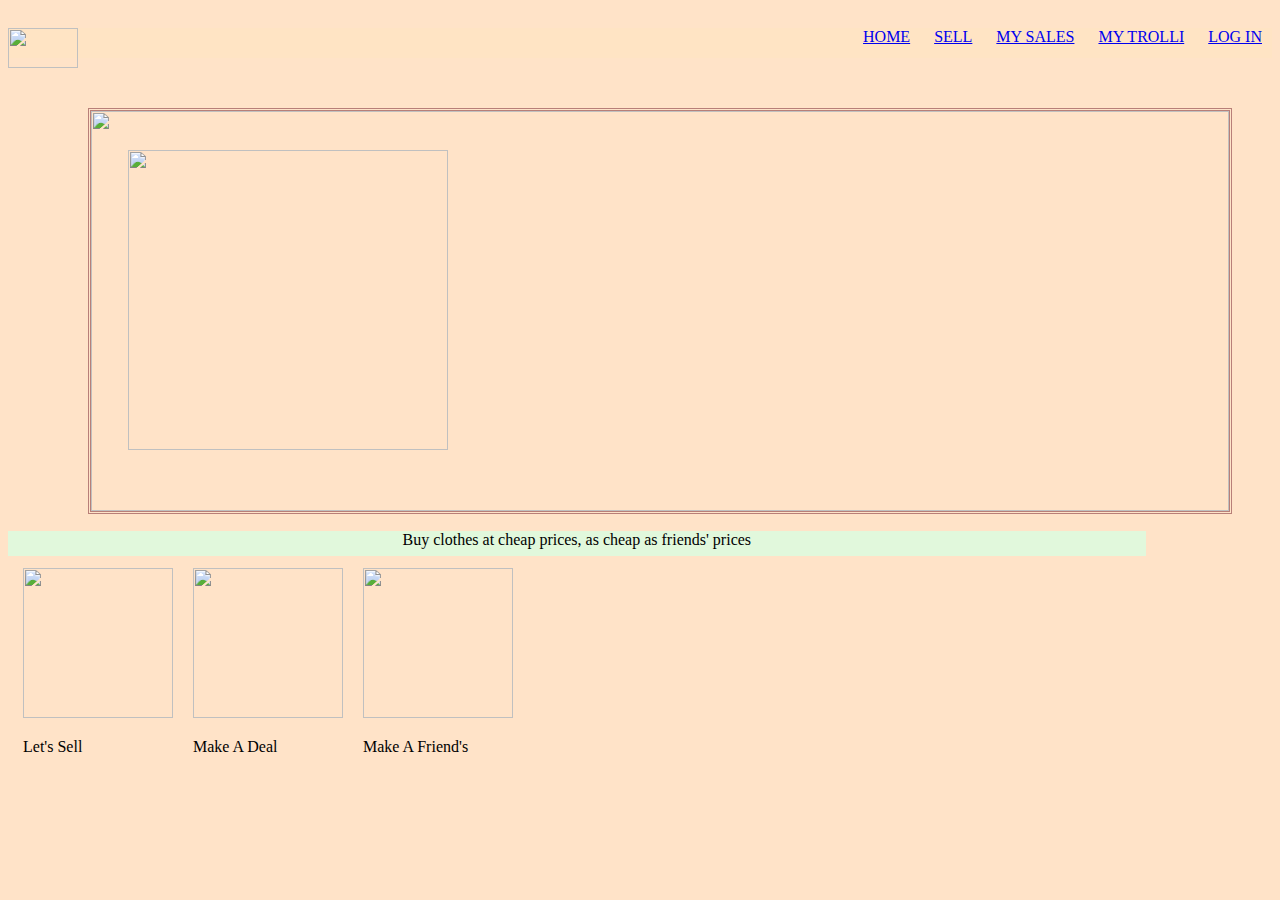
==== commit ef30c1c1: "Update index.html" ====
--- a/index.html
+++ b/index.html
@@ -2,7 +2,7 @@
 	<html>
 		<head>
 			<title>Friend's Clothes</title>
-			<link href="style.css" rel="stylesheet">
+			<link href="css/style.css" rel="stylesheet">
 		</head>
 		<body>
             <div class="header">
@@ -17,7 +17,7 @@
                         <a  href="contact.html" title="Mari Bergabung">LOG IN</a>
                 </div>
             </div>      
-				<link href="style.css" rel="stylesheet">
+				<link href="css/style.css" rel="stylesheet">
 			</div>
             <!--bannermain-->
             <div class="banner">
--- a/css/style.css
+++ b/css/style.css
@@ -0,0 +1,99 @@
+@import url('https://fonts.googleapis.com/css?family=Lobster');
+body {
+    background-image: url("https://lealtadesign.com/store/wp-content/gallery/wp-polos/mpi-3-web.jpg");
+    background-color: rgb(255, 227, 200);
+}
+
+.nav {
+    float: right;
+    background-color: bisque;
+    width: 100%;
+    height: 30px;
+    text-align: right;
+    margin-top: 20px;
+}
+
+.nav a {
+    margin: 0 10px;
+}
+ .logo img{
+     float: left;
+     width: 70px;
+
+ }
+
+
+/*index-sidebar*/
+.h1 {
+    font-family: 'Lobster', cursive;
+}
+ .judul {
+     
+ }
+
+.banner{
+    position: static;
+    width: 90%;
+    height: 200px;
+}
+
+.banner img {
+    margin-left: 80px;
+    margin-right: 80px;
+    margin-top: 50px;
+    border-style: double;
+    border-color:  rgb(184, 127, 120);
+}
+
+.ban1 img{
+    width: 50%;
+    height: 300px;
+    padding-left: 40px;
+    position: absolute;
+    top: 100px;
+    border-style: none;
+}
+
+.box1{
+    background-color: rgb(225, 248, 220);
+    width: 100%;
+    height: 25px;
+}
+
+.box1 .txt{
+    font-family: "comic sans ms", cursive;
+    text-align: center;
+}
+.baju div {
+    margin-top: 360px;
+    margin-right: 15px;
+
+ }
+
+.lets1{
+    margin-top: 25px;
+    margin-left: 15px;
+    float: left;
+}
+
+.lets2{
+    margin-top: 25px;
+    margin-left: 5px;
+    float: left;
+}
+  
+.lets3{
+    margin-top: 25px;
+    margin-left: 5px;
+    margin-right: 15px;
+    float: left;
+}  
+
+table img{
+    margin-top: 380px;
+    width: 100%;
+    height: 80px;
+}
+  
+  
+    
--- a/css/style.css
+++ b/css/style.css
@@ -0,0 +1,99 @@
+@import url('https://fonts.googleapis.com/css?family=Lobster');
+body {
+    background-image: url("https://lealtadesign.com/store/wp-content/gallery/wp-polos/mpi-3-web.jpg");
+    background-color: rgb(255, 227, 200);
+}
+
+.nav {
+    float: right;
+    background-color: bisque;
+    width: 100%;
+    height: 30px;
+    text-align: right;
+    margin-top: 20px;
+}
+
+.nav a {
+    margin: 0 10px;
+}
+ .logo img{
+     float: left;
+     width: 70px;
+
+ }
+
+
+/*index-sidebar*/
+.h1 {
+    font-family: 'Lobster', cursive;
+}
+ .judul {
+     
+ }
+
+.banner{
+    position: static;
+    width: 90%;
+    height: 200px;
+}
+
+.banner img {
+    margin-left: 80px;
+    margin-right: 80px;
+    margin-top: 50px;
+    border-style: double;
+    border-color:  rgb(184, 127, 120);
+}
+
+.ban1 img{
+    width: 50%;
+    height: 300px;
+    padding-left: 40px;
+    position: absolute;
+    top: 100px;
+    border-style: none;
+}
+
+.box1{
+    background-color: rgb(225, 248, 220);
+    width: 100%;
+    height: 25px;
+}
+
+.box1 .txt{
+    font-family: "comic sans ms", cursive;
+    text-align: center;
+}
+.baju div {
+    margin-top: 360px;
+    margin-right: 15px;
+
+ }
+
+.lets1{
+    margin-top: 25px;
+    margin-left: 15px;
+    float: left;
+}
+
+.lets2{
+    margin-top: 25px;
+    margin-left: 5px;
+    float: left;
+}
+  
+.lets3{
+    margin-top: 25px;
+    margin-left: 5px;
+    margin-right: 15px;
+    float: left;
+}  
+
+table img{
+    margin-top: 380px;
+    width: 100%;
+    height: 80px;
+}
+  
+  
+    
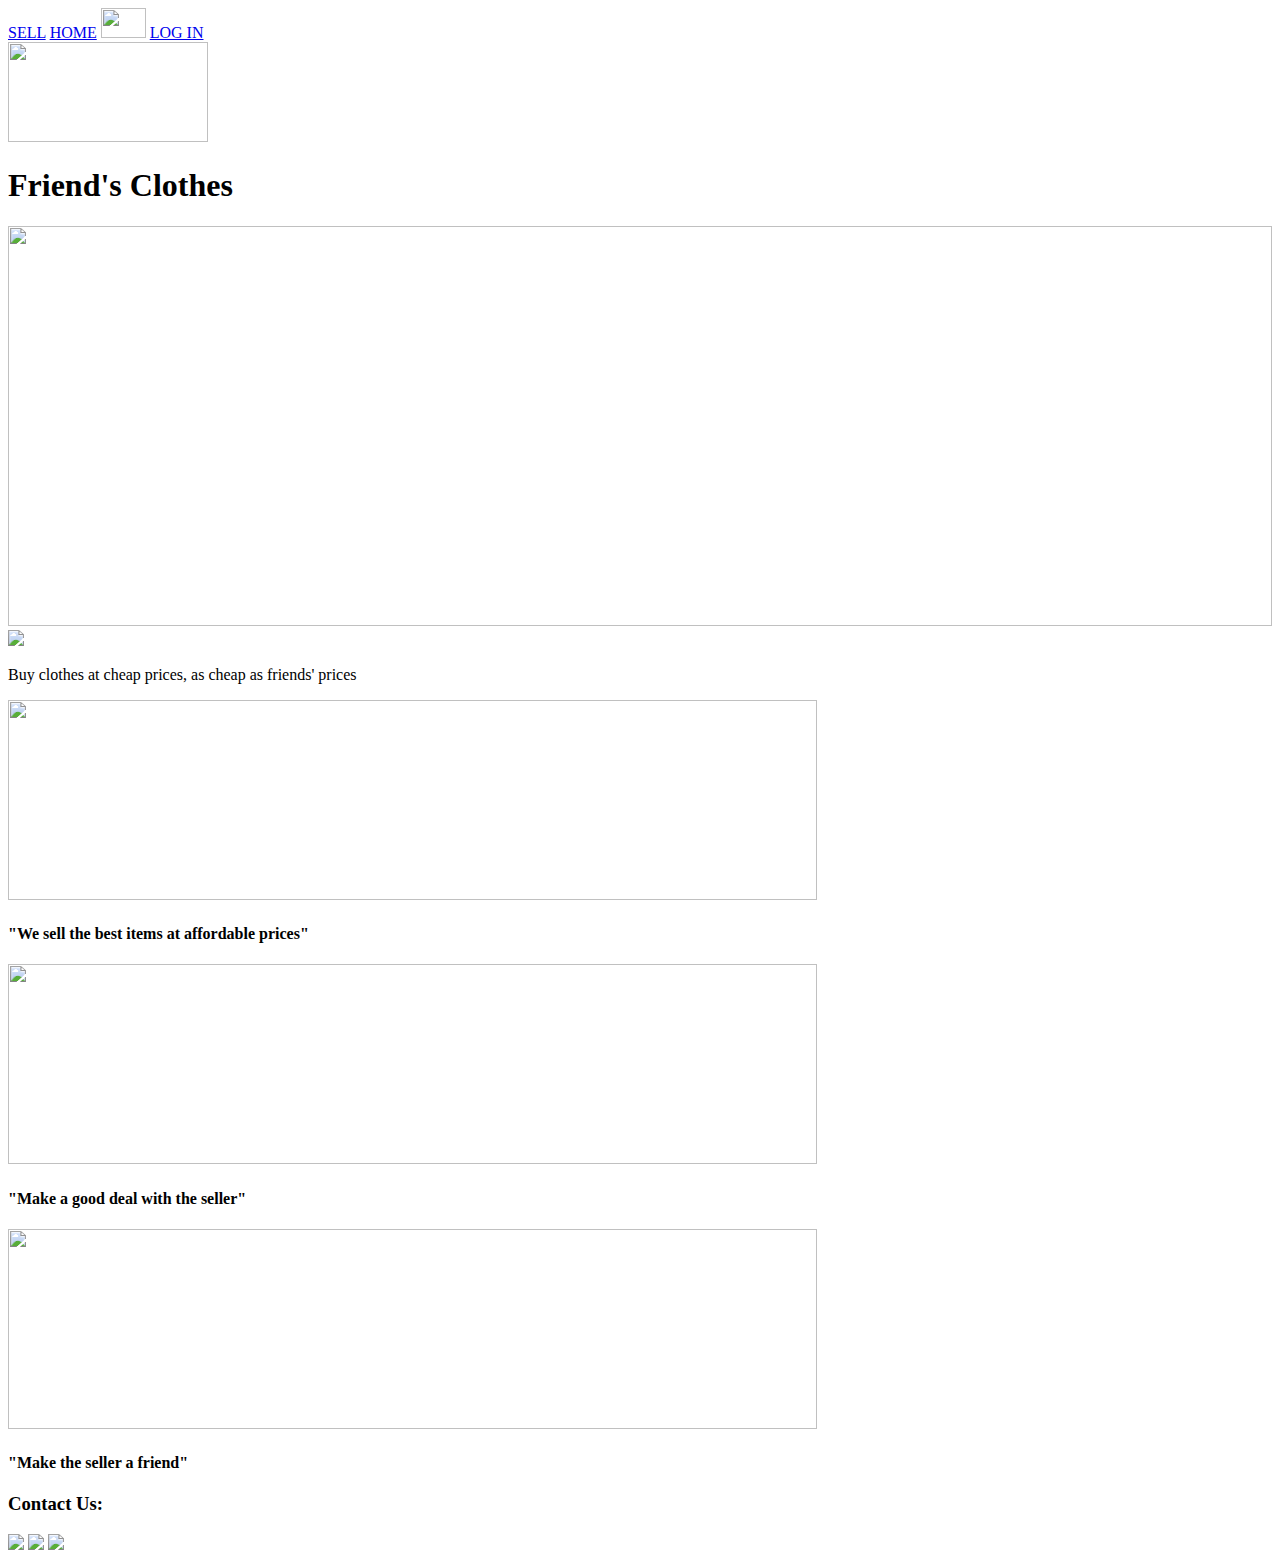
==== commit 75b877fb: "Update index.html" ====
--- a/index.html
+++ b/index.html
@@ -2,24 +2,25 @@
 	<html>
 		<head>
 			<title>Friend's Clothes</title>
-			<link href="css/style.css" rel="stylesheet">
+			<link href="css/style1.css" rel="stylesheet">
 		</head>
 		<body>
             <div class="header">
                 <div class="nav">
-                        <div class="logo">
-                                <img width="50px" height="40px" src="https://www.brandcrowd.com/gallery/brands/pictures/picture13913297431585.png">
-                        </div>
+                        <a  href="sell.html" title="Ini Jualan Kami">SELL</a>
                         <a  href="index.html" title="Ini Home">HOME</a>
-                        <a  href="sell.html" title="Ini Jualan Kami">SELL</a>
-                        <a  href="mysales.html" title="Jualan Saya">MY SALES</a>
-                        <a  href="mytrolli.html" title="Belanjaan Saya">MY TROLLI</a>
+                        <a  href="mytrolli.html" title="Belanjaan Saya"><img width="45px" height="30px" src="https://cdn.icon-icons.com/icons2/1138/PNG/512/1486395300-03-trolley_80567.png"></a>
                         <a  href="contact.html" title="Mari Bergabung">LOG IN</a>
                 </div>
-            </div>      
-				<link href="css/style.css" rel="stylesheet">
-			</div>
+            </div>  
             <!--bannermain-->
+            <div class="loju">
+                    <div class="logo">
+                            <img width="200px" height="100px" src="https://www.brandcrowd.com/gallery/brands/pictures/picture13913297431585.png">
+                        </div>
+                    <div class="judul"><h1>Friend's Clothes</h1></div>            
+            </div>
+            
             <div class="banner">
                 <img width="100%" height="400px" src="https://img.freepik.com/free-vector/abstract-background-with-metallic-rose-gold-texture_1048-7968.jpg?size=338&ext=jpg">
                     <div class="ban1">
@@ -32,20 +33,37 @@
                     </div>
             </div>
 
-            <!--This is main-->
-            <div class="baju">
-                <div class="lets1">
-                  <img width="150px" height="150px" src="https://sd.keepcalm-o-matic.co.uk/i-w600/don-t-keep-calm-and-sell-a-lot.jpg">  
-                  <p>Let's Sell</p>
-                </div>
-                <div class="lets2">
-                  <img width="150px" height="150px" src="https://reallylearnportuguese.com/wp-content/uploads/2016/10/deal.jpg"> 
-                  <p>Make A Deal</p>
-                </div>
-                <div class="lets3">
-                  <img width="150px" height="150px" src="https://ajslp.pubs.asha.org/data/journals/ajslp/935906/ajslp-15-0042finke_featimage.jpeg">
-                  <p>Make A Friend's</p>
+
+            <div class="content" style="">
+                <div class="container">
+                    <div class="imgcon1">
+                        <img width="80%" height="200px" 
+                        src="http://www.myiconfinder.com/uploads/iconsets/9b11c4309031908f3c2f979686b04e16.png">
+                        <h4>"We sell the best items at affordable prices"</h4>
+                    </div>
+
+                    <div class="imgcon2">
+                        <img width="80%" height="200px" src="https://thexmd.com/wp-content/uploads/2017/10/deal.png">
+                        <h4>"Make a good deal with the seller"</h4>
+                    </div>
+                    
+                    <div class="imgcon3">
+                        <img width="80%" height="200px" src="https://cdn.iconscout.com/icon/premium/png-256-thumb/friends-7-559473.png">
+                        <h4>"Make the seller a friend"</h4>
+                    </div>
                 </div>
             </div>
+
+            <div class="footer">
+             <div class="txtfoot"><h3>Contact Us:</h3></div>
+                
+               <div class="imgfoot">
+                   <img width="90px" src="https://image.flaticon.com/icons/png/512/69/69407.png">
+                   <img width="90px" src="http://duygukayabasi.com/uploads/images/DK/5mcpfv20171111133808.png">
+                   <img width="90px" src="https://image.flaticon.com/icons/png/512/69/69366.png">
+                   <img src="">
+                </div> 
+            </div>
+
         </body>
     </html>    
